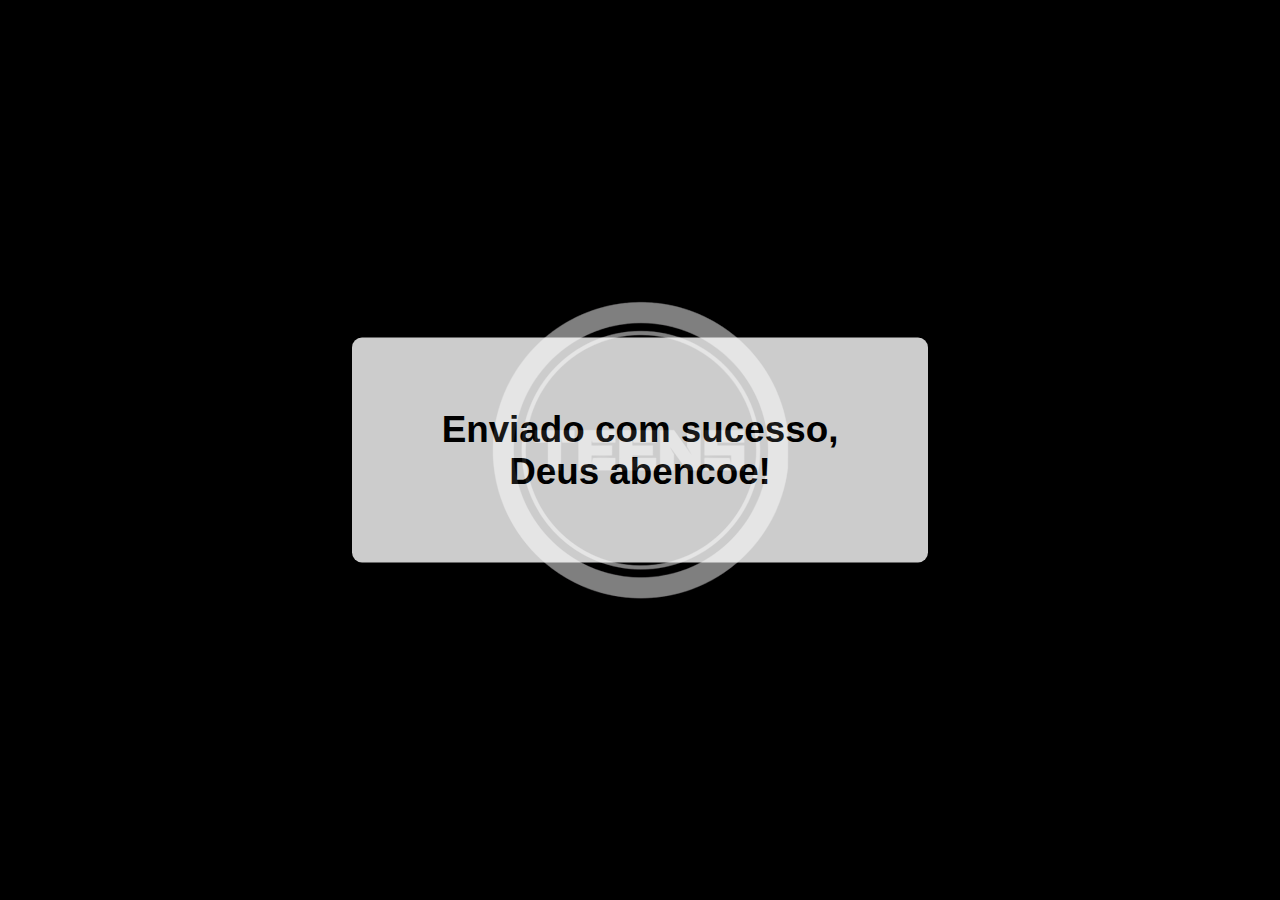
==== obrigado.html @ c8fb5ac0 "first commit" ====
<!DOCTYPE html>
<html lang="pt-br">
  <head>
    <meta charset="UTF-8" />
    <meta http-equiv="X-UA-Compatible" content="IE=edge" />
    <meta name="viewport" content="width=device-width, initial-scale=1.0" />
    <title>Orações</title>
    <link rel="shortcut icon" href="img/Teens.png" type="image/x-png">
    <link rel="stylesheet" href="Estilos/obrigado.css" />
  </head>
  <body>
    <div>
      <h2>Enviado com sucesso,</h2>
      <h3>Deus abencoe!</h3>
    </div>
  </body>
</html>
---- Estilos/obrigado.css ----
@charset "UTF-8";

* {
    margin: 0px;
    padding: 0px;
}

body {
    background-image: url('../img/Teens\ Black.png');
    background-repeat: no-repeat;
    background-position: center center;
    background-color: black; /* Este será o plano de fundo se a imagem não carregar ou cobrir toda a área */
    height: 100vh; /* Garante que a altura do corpo ocupe toda a altura da tela */
    
}

div {
    position: absolute;
    top: 50%;
    left: 50%;
    transform: translate(-50%, -50%);
    text-align: center;
    background-color: white;
    opacity: 0.8;
    border-radius: 10px;
    height: 30%;
    width: 20%;
    display: flex;
    flex-direction: column;
    justify-content: center;
    padding: 0%;
}
h2, h3 {
    font-family: "Segoe UI", "Open Sans", "Helvetica Neue", sans-serif;
    font-size: 2rem;
    margin: 0;
}

@media screen and (min-width: 1000px) {
    h2, h3 {
        font-size: 2.3rem;
    }
    div {
        height: 25%;
        width: 45%;
    }
}

@media screen and (min-width: 900px) and (max-width: 1000px) {
    h2, h3 {
        font-size: 2.4rem;
    }
    div {
        height: 20%;
        width: 45%;
    }
}

@media screen and (max-width: 900px) {
    div {
        height: 20%;
        width: 50%;
    }
    h2, h3 {
        font-size: 1.6rem;
    }
}

@media screen and (max-width: 300px) {
    div {
        height: 20%;
        width: 60%;
    }
    h2, h3 {
        font-size: 1rem;
    }
}
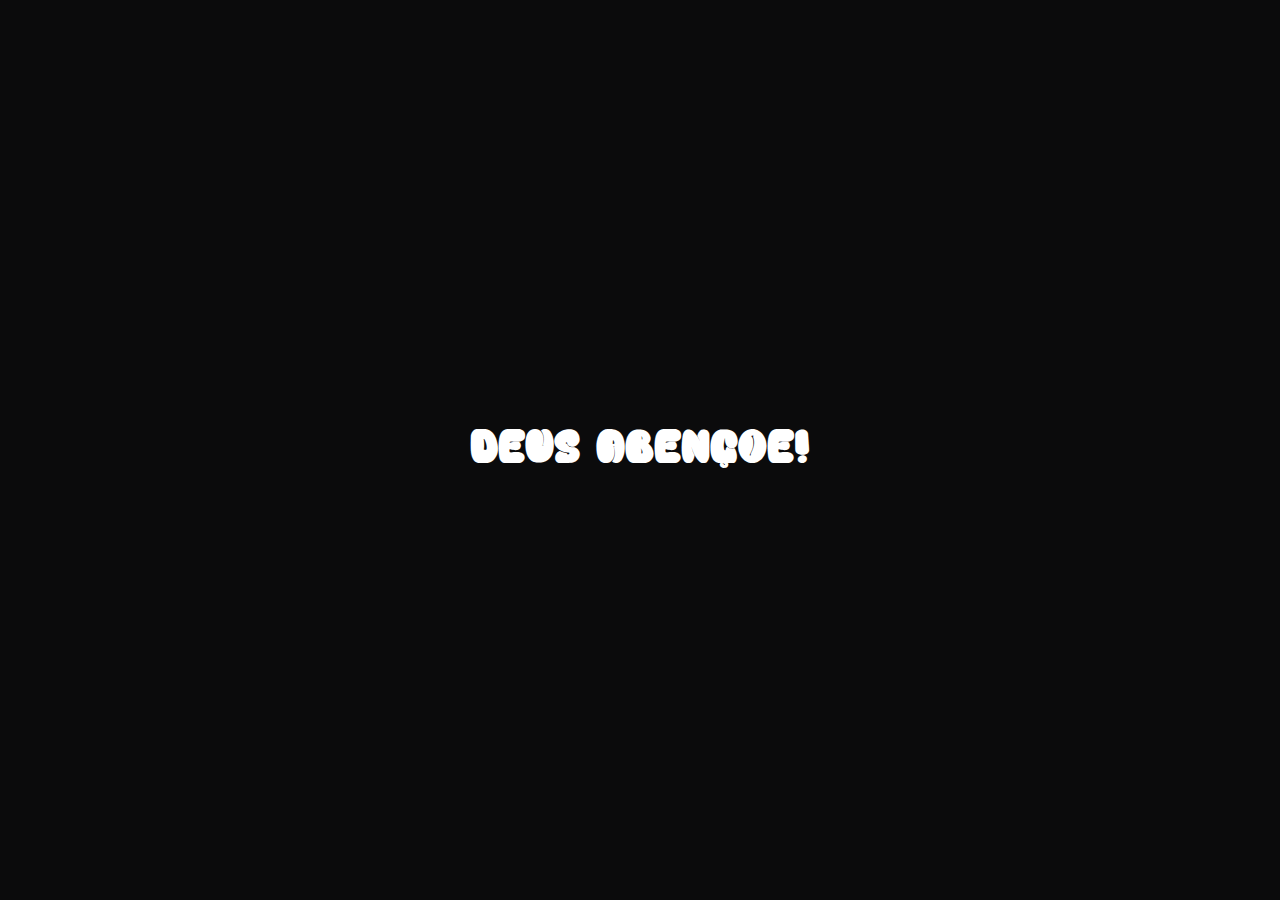
==== commit d94e6d98: "Versão final" ====
--- a/obrigado.html
+++ b/obrigado.html
@@ -4,14 +4,13 @@
     <meta charset="UTF-8" />
     <meta http-equiv="X-UA-Compatible" content="IE=edge" />
     <meta name="viewport" content="width=device-width, initial-scale=1.0" />
-    <title>Orações</title>
-    <link rel="shortcut icon" href="img/Teens.png" type="image/x-png">
-    <link rel="stylesheet" href="Estilos/obrigado.css" />
+    <title>ORAÇÕES FLAME!</title>
+    <link rel="stylesheet" href="css/obrigado.css"/>
   </head>
   <body>
-    <div>
-      <h2>Enviado com sucesso,</h2>
-      <h3>Deus abencoe!</h3>
-    </div>
+    <!-- <div id="enviado">
+      <h1>Enviado com sucesso,<br>Deus abencoe!</h1>
+    </div> -->
+    <p>Deus Abençoe!</p>
   </body>
 </html>
--- a/css/obrigado.css
+++ b/css/obrigado.css
@@ -0,0 +1,45 @@
+@charset "UTF-8";
+@import url('https://fonts.googleapis.com/css2?family=Inter:wght@100..900&display=swap');
+
+@font-face {
+    font-family: 'Giant';
+    src: url('../fonte/giant-boss.otf') format('opentype'), url('../fonte/giant-boss.ttf') format('truetype');
+}
+
+:root {
+    --amarelo: #f2955c;
+    --roxo1: #9d0aff;
+    --roxo2: #5e14e8;
+    --roxoEscuro1: #2c0943;
+    --roxoEscuro2: #0b0b0c;
+    --azul: #0922f2;
+    --branco: #f9edec;
+}
+
+* {
+    margin: 0px;
+    padding: 0px;
+    box-sizing: border-box;
+    font-family: "Inter", sans-serif;
+}
+
+body {
+    background-color: var(--roxoEscuro2);
+    height: 100vh;
+    justify-content: center;
+    display: flex;
+    align-items: center;
+}
+p {
+    font-family: 'Giant';
+    color: white;
+    font-size: 3rem;
+    font-weight: 100;
+}
+
+
+@media screen and (max-width: 500px) {
+    p {
+        font-size: 1.3em;
+    }
+}